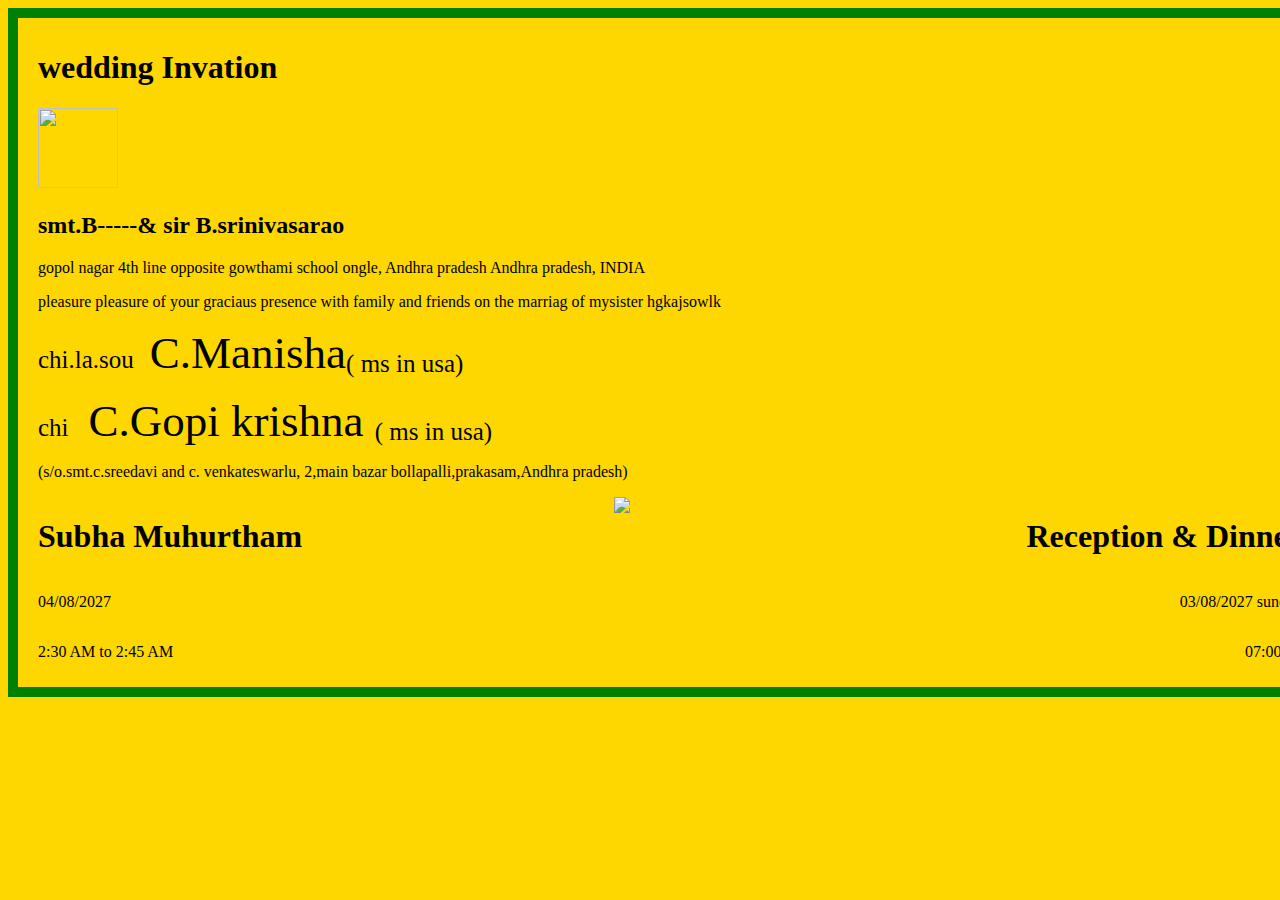
==== gopiwedding.html @ 70818cd0 "Filed Added" ====
<!DOCTYPE html>
<html lang="en">

<head>
    <meta charset="UTF-8">
    <meta name="viewport" content="width=device-width, initial-scale=1.0">
    <title>gopi&manisha widding</title>
    <link rel="stylesheet" href="/css/gopi.css">
    <style>
        .container{
            display: flex;
        

            justify-content: space-between;
        }
        .box{
            width: 100%;
            height: 100%;
            border: 10px solid green;
            padding:10px 20px ;
            pad
        }
    </style>





</head>

<body bgcolor="gold">
    <div class="box">
    <h1>wedding Invation</h1>
    <img src="images/ganesh god.jpg" height="80px" width="80px">
    <h2> smt.B-----& sir B.srinivasarao</h2>
    <p>gopol nagar 4th line opposite gowthami school ongle, Andhra pradesh Andhra pradesh, INDIA</p>
    <p>pleasure pleasure of your graciaus presence with family and friends on the marriag of mysister hgkajsowlk</p>

    <div>

        <p><span style="font-size: 25px;">chi.la.sou</span>&nbsp;&nbsp;&nbsp;&nbsp;<big
                style="font-size:45px;">C.Manisha</big><sub style="font-size: 25px;">( ms in usa)</sub></p>
    </div>
    <div>
        <p><span style="font-size: 25px;
">chi</span>&nbsp;&nbsp; &nbsp;
            <big style="font-size:45px;
">C.Gopi krishna </big>
            <sub style="font-size: 25px;
">( ms in usa)</sub>
        </p>
    </div>
<p>(s/o.smt.c.sreedavi and c. venkateswarlu, 2,main bazar bollapalli,prakasam,Andhra pradesh)</p>
<div class="container">
    <h1>Subha Muhurtham</h1>
    <img src="images/bava ans sister.jpg " width="100px" >
    <h1>Reception & Dinner</h1>
</div>
<div class="container">
    <p style="text-align: left;">04/08/2027</p>
    <p>03/08/2027  sunday</p>
</div>
<div class="container">
    <P style="text-align: left;"<time>2:30 AM</time> to <time>2:45 AM</time></P>
    <p>07:00pm</p>

</div>
</div>
</body>

</html>
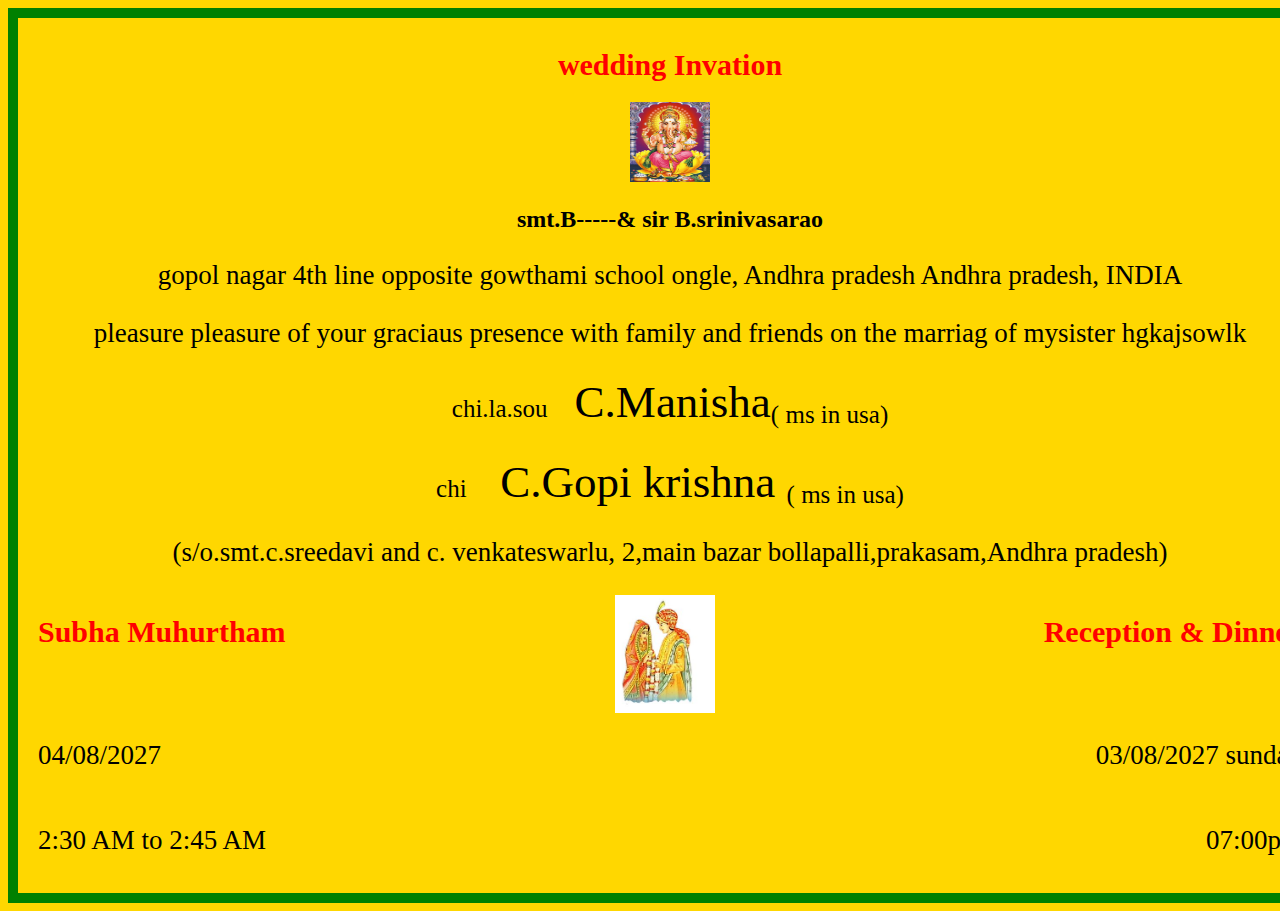
==== commit 824c6b8f: "Update gopiwedding.html" ====
--- a/gopiwedding.html
+++ b/gopiwedding.html
@@ -5,7 +5,7 @@
     <meta charset="UTF-8">
     <meta name="viewport" content="width=device-width, initial-scale=1.0">
     <title>gopi&manisha widding</title>
-    <link rel="stylesheet" href="/css/gopi.css">
+    <link rel="stylesheet" href="gopi.css">
     <style>
         .container{
             display: flex;
@@ -31,7 +31,7 @@
 <body bgcolor="gold">
     <div class="box">
     <h1>wedding Invation</h1>
-    <img src="images/ganesh god.jpg" height="80px" width="80px">
+    <img src="ganesh god.jpg" height="80px" width="80px">
     <h2> smt.B-----& sir B.srinivasarao</h2>
     <p>gopol nagar 4th line opposite gowthami school ongle, Andhra pradesh Andhra pradesh, INDIA</p>
     <p>pleasure pleasure of your graciaus presence with family and friends on the marriag of mysister hgkajsowlk</p>
@@ -53,7 +53,7 @@
 <p>(s/o.smt.c.sreedavi and c. venkateswarlu, 2,main bazar bollapalli,prakasam,Andhra pradesh)</p>
 <div class="container">
     <h1>Subha Muhurtham</h1>
-    <img src="images/bava ans sister.jpg " width="100px" >
+    <img src="bava ans sister.jpg " width="100px" >
     <h1>Reception & Dinner</h1>
 </div>
 <div class="container">
@@ -68,4 +68,4 @@
 </div>
 </body>
 
-</html>+</html>
--- a/gopi.css
+++ b/gopi.css
@@ -0,0 +1,38 @@
+h1{
+    color: red;
+    text-align: center;
+    font-size: 30px;
+}
+h2{
+    color:black:
+    font-size: 30px;
+    text-align: center;
+}
+
+ div{
+    text-align: center;
+ }
+ p{
+    font-size: 27px;
+    text-align: center;
+ }
+ #subha{
+    color: red;
+    text-align:left;
+ font-size: 40px;
+}
+
+ 
+
+
+
+
+
+
+
+
+
+
+
+
+
